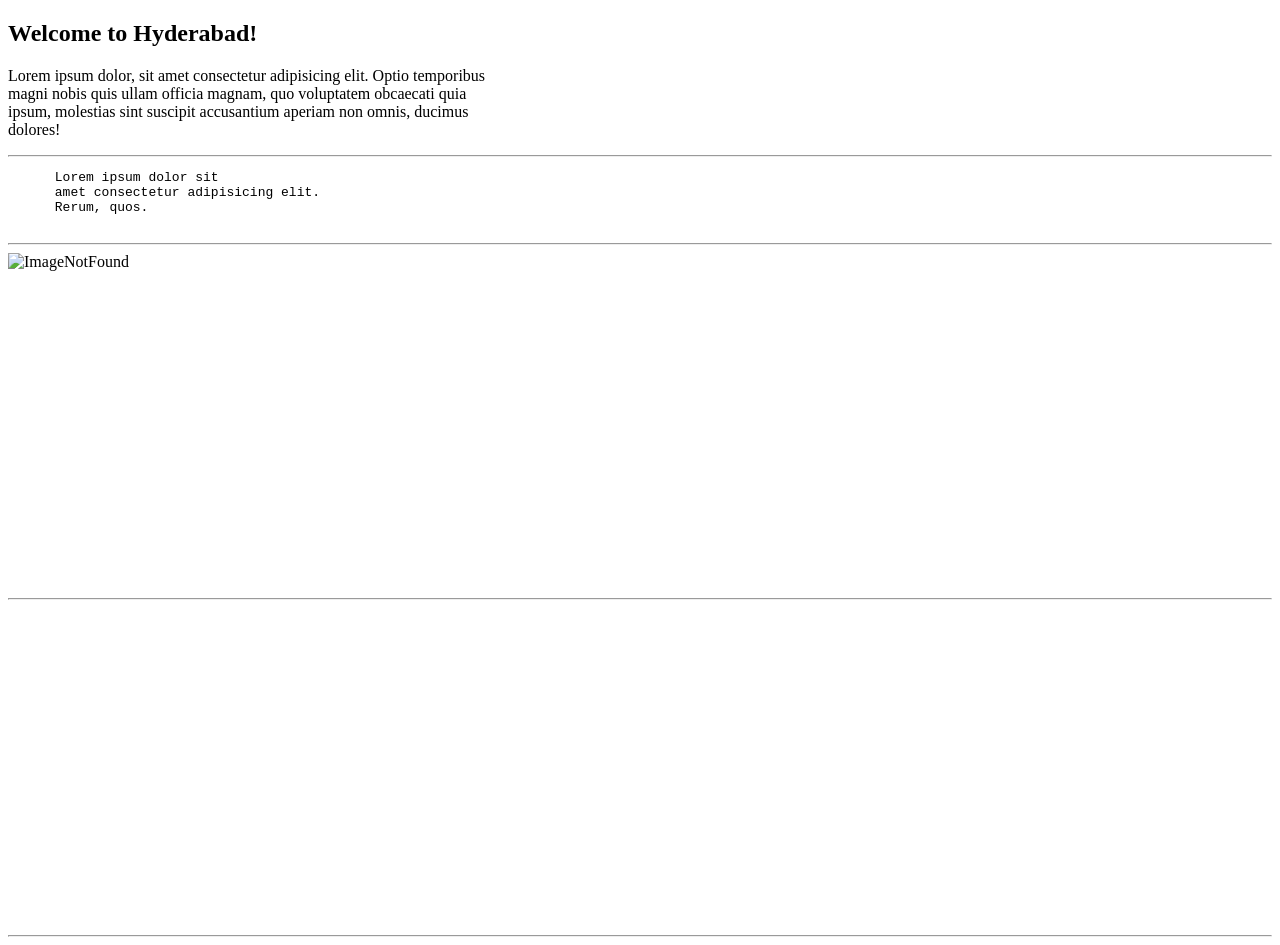
==== Day2/index.html @ 81da7af6 "first commit" ====
<!doctype html>
<html lang="en">
  <head>
    <meta charset="UTF-8" />
    <meta name="viewport" content="width=device-width, initial-scale=1.0" />
    <title>Day 2!</title>
  </head>
  <body>
    <h2>Welcome to Hyderabad!</h2>

    <p>
      Lorem ipsum dolor, sit amet consectetur adipisicing elit. Optio temporibus <br>
      magni nobis quis ullam officia magnam, quo voluptatem obcaecati quia <br>
      ipsum, molestias sint suscipit accusantium aperiam non omnis, ducimus <br>
      dolores!
    </p>

    <hr>

    <pre>
      Lorem ipsum dolor sit
      amet consectetur adipisicing elit. 
      Rerum, quos.
    </pre>

    <hr>

    <img src="https://encrypted-tbn0.gstatic.com/images?q=tbn:ANd9GcS0f1ry97UX9bUEXM5syUMvz4_UkD63CM9wCcs-S4sfWQ&s" alt="ImageNotFound">

    <br>

    <iframe width="560" height="315" src="https://www.youtube.com/embed/dEkr59yWnvw" title="YouTube video player" frameborder="0" allow="accelerometer; autoplay; clipboard-write; encrypted-media; gyroscope; picture-in-picture; web-share" referrerpolicy="strict-origin-when-cross-origin" allowfullscreen></iframe>
    <br>
    <hr>
    <iframe width="560" height="315" src="https://www.youtube.com/embed/yJg-Y5byMMw" title="YouTube video player" frameborder="0" allow="accelerometer; autoplay; clipboard-write; encrypted-media; gyroscope; picture-in-picture; web-share" referrerpolicy="strict-origin-when-cross-origin" allowfullscreen></iframe>
    <hr>

    
  </body>
</html>
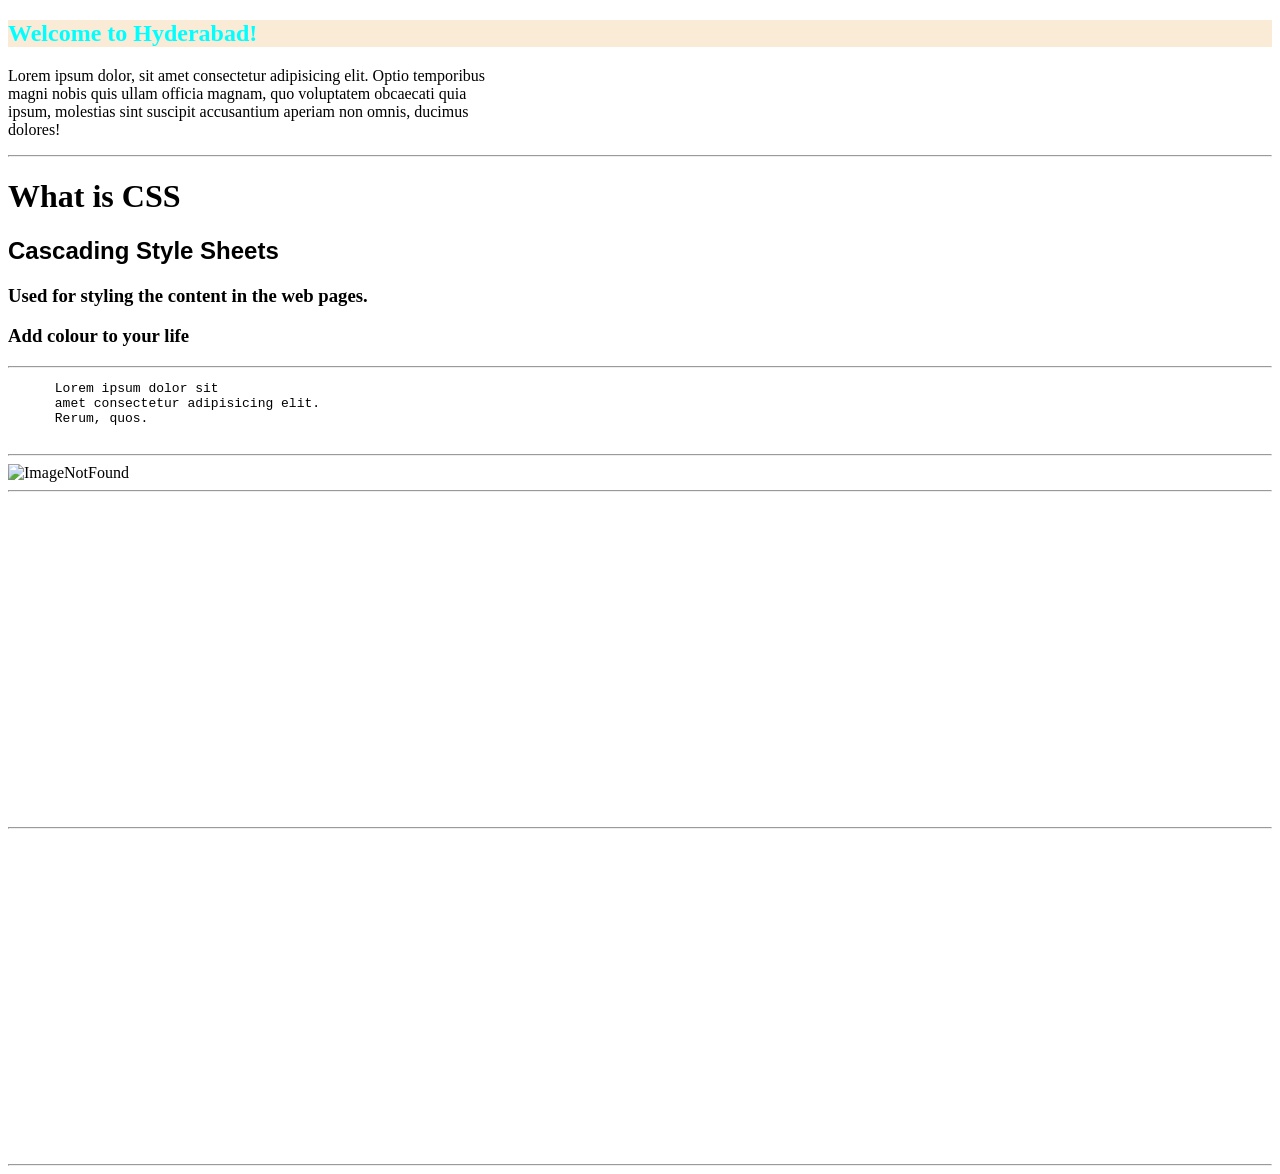
==== commit 1f131718: "Add CSS styling and update HTML structure for improved presentation" ====
--- a/Day2/index.html
+++ b/Day2/index.html
@@ -3,10 +3,11 @@
   <head>
     <meta charset="UTF-8" />
     <meta name="viewport" content="width=device-width, initial-scale=1.0" />
-    <title>Day 2!</title>
+    <title>Document</title>
+    <link rel="stylesheet" href="style.css">
   </head>
   <body>
-    <h2>Welcome to Hyderabad!</h2>
+    <h2 style="color: aqua; background-color: antiquewhite;">Welcome to Hyderabad!</h2>
 
     <p>
       Lorem ipsum dolor, sit amet consectetur adipisicing elit. Optio temporibus <br>
@@ -16,8 +17,14 @@
     </p>
 
     <hr>
+    <h1 class="heading">What is CSS</h1>
+    <h2 style="font-family: 'Lucida Sans', 'Lucida Sans Regular', 'Lucida Grande', 'Lucida Sans Unicode', Geneva, Verdana, sans-serif;">Cascading Style Sheets</h2>
+    <h3 class="sub-heading" id="define">Used for styling the content in the web pages.</h3>
+    <h3 id="tagline">Add colour to your life</h3>
 
-    <pre>
+    <hr>
+
+    <pre id="poem">
       Lorem ipsum dolor sit
       amet consectetur adipisicing elit. 
       Rerum, quos.
@@ -27,7 +34,7 @@
 
     <img src="https://encrypted-tbn0.gstatic.com/images?q=tbn:ANd9GcS0f1ry97UX9bUEXM5syUMvz4_UkD63CM9wCcs-S4sfWQ&s" alt="ImageNotFound">
 
-    <br>
+    <br><hr>
 
     <iframe width="560" height="315" src="https://www.youtube.com/embed/dEkr59yWnvw" title="YouTube video player" frameborder="0" allow="accelerometer; autoplay; clipboard-write; encrypted-media; gyroscope; picture-in-picture; web-share" referrerpolicy="strict-origin-when-cross-origin" allowfullscreen></iframe>
     <br>
